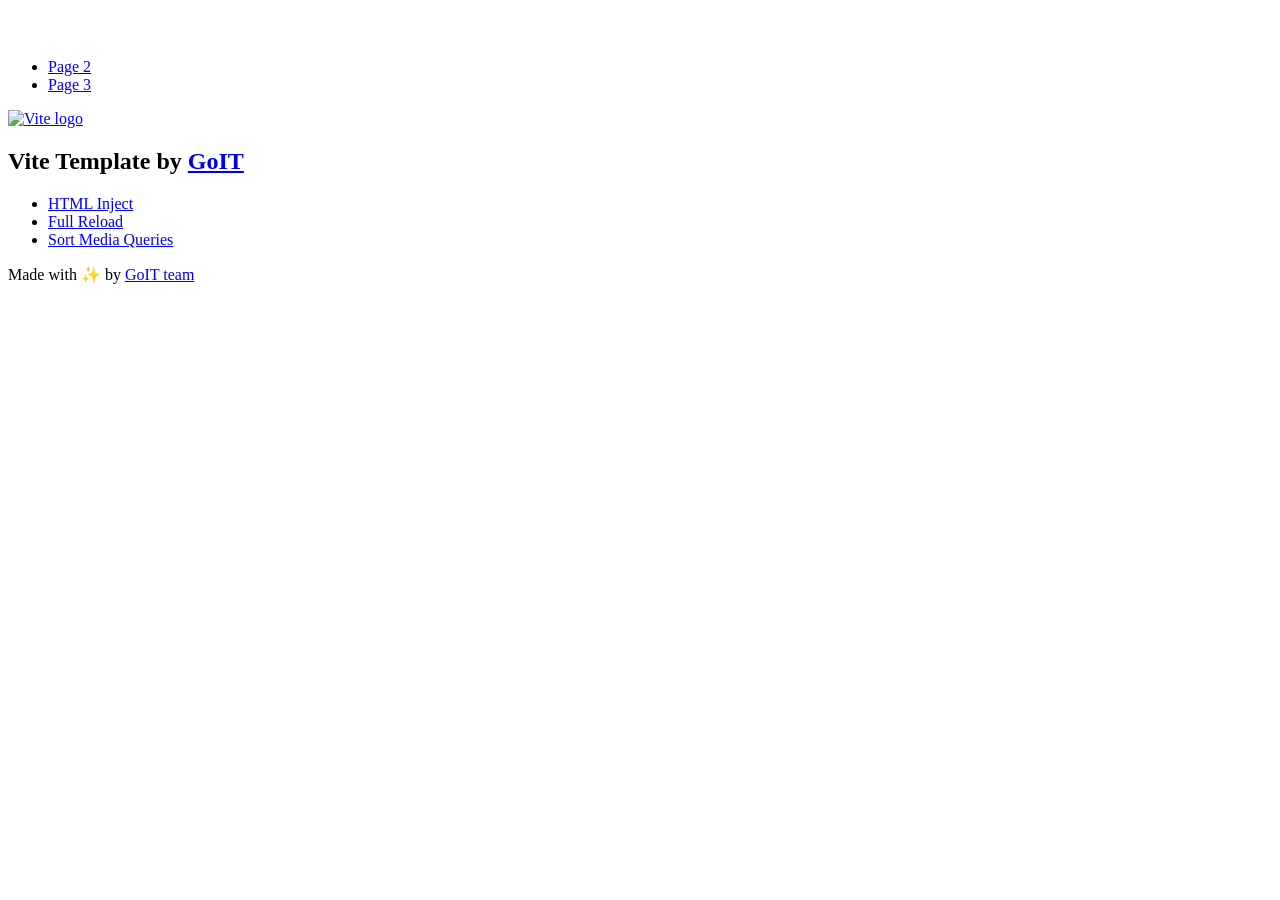
==== index.html @ 99c507c7 "Deploying to gh-pages from @ anastasiialobanovaa/goit-js-hw-10@47bb465cd168de2065d36e6200b1be7e4b6a8" ====
<!DOCTYPE html>
<html lang="en">
  <head>
    <meta charset="UTF-8" />
    <link rel="icon" type="image/svg+xml" href="/vanilla-app-template/favicon.svg" />
    <meta name="viewport" content="width=device-width, initial-scale=1.0" />
    <title>Vanilla App Template</title>
    <script type="module" crossorigin src="/vanilla-app-template/index.js"></script>
    <link rel="stylesheet" crossorigin href="/vanilla-app-template/assets/styles-DvPDDfy5.css">
  </head>
  <body>
    <header class="header">
  <div class="container">
    <nav class="nav">
      <a class="nav-logo" href="./index.html" aria-label="Site logo">
        <svg class="nav-logo-icon" width="100" height="30">
          <use href="/vanilla-app-template/assets/sprite-E8vg0sBb.svg#logo"></use>
        </svg>
      </a>
      <ul class="nav-list">
        <li class="nav-item">
          <a class="nav-link {=$highlight-act}" href="./page-2.html">Page 2</a>
        </li>
        <li class="nav-item">
          <a class="nav-link {=$highlight-curr}" href="./page-3.html">Page 3</a>
        </li>
      </ul>
    </nav>
  </div>
</header>


    <main>
      <!-- Loads the specified .html file -->
      <section class="vite-promo">
  <div class="container">
    <div class="vite-promo-thumb">
      <a
        class="vite-promo-link"
        href="https://vitejs.dev/"
        target="_blank"
        rel="noopener noreferrer"
        aria-label="Link to Vite official website"
        title="Vite.js  build tool"
      >
        <!-- Path to images as from index.html file -->
        <img
          class="pic"
          src="/vanilla-app-template/assets/vite-logo-9o_aqrTe.png"
          alt="Vite logo"
          width="640"
          height="640"
        />
      </a>
    </div>
    <h1 class="main-title">
      <span class="main-title-gradient">Vite</span>
      Template by
      <a
        class="main-title-link"
        href="https://github.com/goitacademy/vanilla-app-template"
        target="_blank"
        rel="noopener noreferrer"
      >
        GoIT
      </a>
    </h1>
  </div>
</section>

      <article class="badges">
  <div class="container">
    <ul class="badges-list">
      <li class="badges-item">
        <a
          class="badges-link"
          href="https://www.npmjs.com/package/vite-plugin-html-inject"
          target="_blank"
          rel="noopener noreferrer"
        >
          HTML Inject
        </a>
      </li>
      <li class="badges-item">
        <a
          class="badges-link"
          href="https://www.npmjs.com/package/vite-plugin-full-reload"
          target="_blank"
          rel="noopener noreferrer"
        >
          Full Reload
        </a>
      </li>
      <li class="badges-item">
        <a
          class="badges-link"
          href="https://www.npmjs.com/package/postcss-sort-media-queries"
          target="_blank"
          rel="noopener noreferrer"
        >
          Sort Media Queries
        </a>
      </li>
    </ul>
  </div>
</article>

    </main>

    <footer class="footer">
  <div class="container">
    <p class="footer-desc">
      Made with ✨ by
      <a
        class="footer-link"
        href="https://goit.global/ua/"
        target="_blank"
        rel="noopener noreferrer"
      >
        GoIT team
      </a>
    </p>
  </div>
</footer>


  </body>
</html>
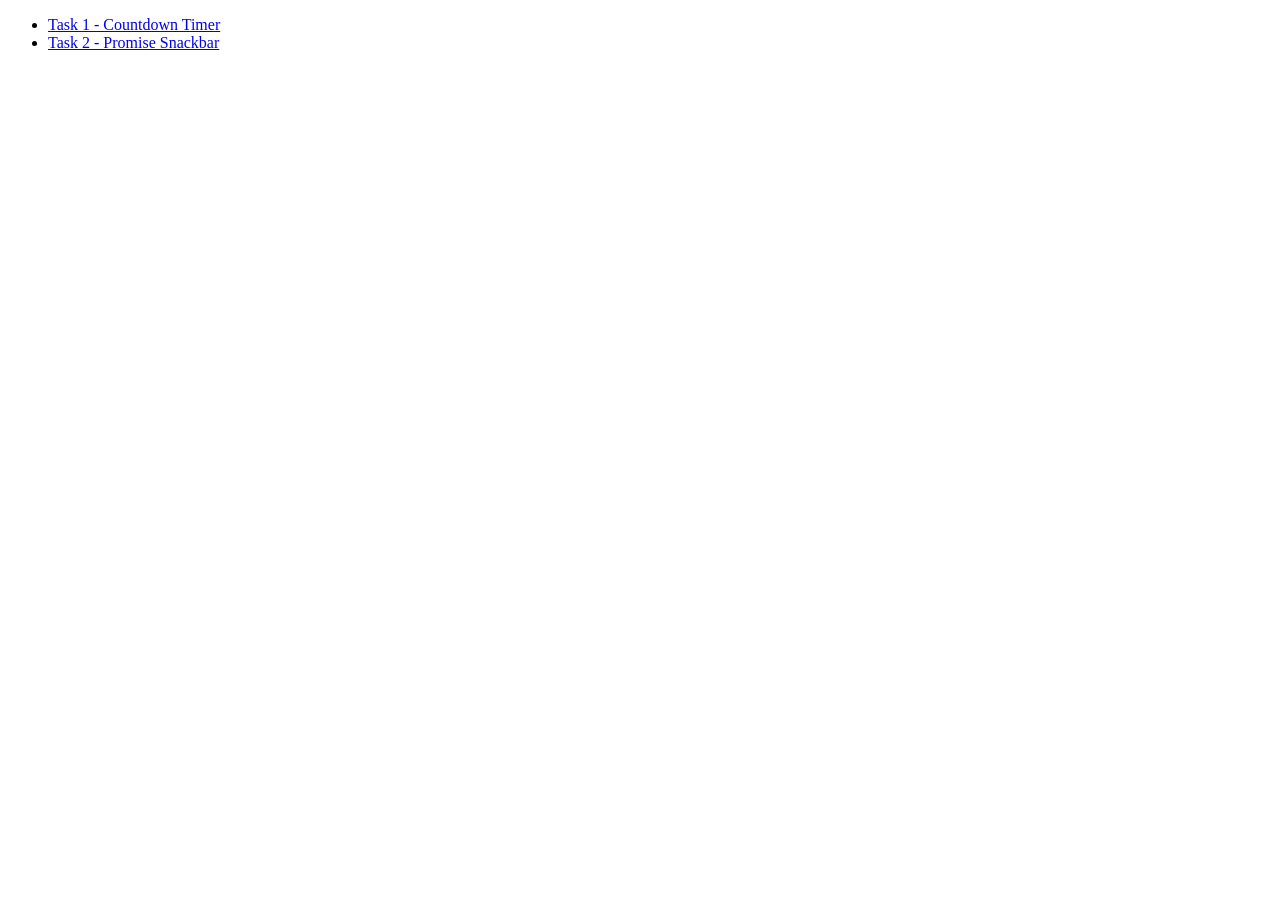
==== commit 64d9e36b: "Deploying to gh-pages from @ anastasiialobanovaa/goit-js-hw-10@3f4beb8ec0793bec4c3e38947c5092abf657b" ====
--- a/index.html
+++ b/index.html
@@ -1,128 +1,24 @@
-<!DOCTYPE html>
+<!doctype html>
 <html lang="en">
   <head>
     <meta charset="UTF-8" />
-    <link rel="icon" type="image/svg+xml" href="/vanilla-app-template/favicon.svg" />
+    <link rel="icon" type="image/svg+xml" href="/favicon.svg" />
     <meta name="viewport" content="width=device-width, initial-scale=1.0" />
     <title>Vanilla App Template</title>
-    <script type="module" crossorigin src="/vanilla-app-template/index.js"></script>
-    <link rel="stylesheet" crossorigin href="/vanilla-app-template/assets/styles-DvPDDfy5.css">
+    <link rel="stylesheet" crossorigin href="/goit-js-hw-10/assets/styles-CrA_LpG1.css">
   </head>
   <body>
-    <header class="header">
-  <div class="container">
-    <nav class="nav">
-      <a class="nav-logo" href="./index.html" aria-label="Site logo">
-        <svg class="nav-logo-icon" width="100" height="30">
-          <use href="/vanilla-app-template/assets/sprite-E8vg0sBb.svg#logo"></use>
-        </svg>
-      </a>
-      <ul class="nav-list">
-        <li class="nav-item">
-          <a class="nav-link {=$highlight-act}" href="./page-2.html">Page 2</a>
-        </li>
-        <li class="nav-item">
-          <a class="nav-link {=$highlight-curr}" href="./page-3.html">Page 3</a>
-        </li>
-      </ul>
-    </nav>
-  </div>
-</header>
-
-
     <main>
-      <!-- Loads the specified .html file -->
-      <section class="vite-promo">
-  <div class="container">
-    <div class="vite-promo-thumb">
-      <a
-        class="vite-promo-link"
-        href="https://vitejs.dev/"
-        target="_blank"
-        rel="noopener noreferrer"
-        aria-label="Link to Vite official website"
-        title="Vite.js  build tool"
-      >
-        <!-- Path to images as from index.html file -->
-        <img
-          class="pic"
-          src="/vanilla-app-template/assets/vite-logo-9o_aqrTe.png"
-          alt="Vite logo"
-          width="640"
-          height="640"
-        />
-      </a>
-    </div>
-    <h1 class="main-title">
-      <span class="main-title-gradient">Vite</span>
-      Template by
-      <a
-        class="main-title-link"
-        href="https://github.com/goitacademy/vanilla-app-template"
-        target="_blank"
-        rel="noopener noreferrer"
-      >
-        GoIT
-      </a>
-    </h1>
-  </div>
-</section>
-
-      <article class="badges">
-  <div class="container">
-    <ul class="badges-list">
-      <li class="badges-item">
-        <a
-          class="badges-link"
-          href="https://www.npmjs.com/package/vite-plugin-html-inject"
-          target="_blank"
-          rel="noopener noreferrer"
-        >
-          HTML Inject
-        </a>
-      </li>
-      <li class="badges-item">
-        <a
-          class="badges-link"
-          href="https://www.npmjs.com/package/vite-plugin-full-reload"
-          target="_blank"
-          rel="noopener noreferrer"
-        >
-          Full Reload
-        </a>
-      </li>
-      <li class="badges-item">
-        <a
-          class="badges-link"
-          href="https://www.npmjs.com/package/postcss-sort-media-queries"
-          target="_blank"
-          rel="noopener noreferrer"
-        >
-          Sort Media Queries
-        </a>
-      </li>
-    </ul>
-  </div>
-</article>
-
+      <nav class="homework-nav">
+        <ul>
+          <li>
+            <a href="./1-timer.html">Task 1 - Countdown Timer</a>
+          </li>
+          <li>
+            <a href="./2-snackbar.html">Task 2 - Promise Snackbar</a>
+          </li>
+        </ul>
+      </nav>
     </main>
-
-    <footer class="footer">
-  <div class="container">
-    <p class="footer-desc">
-      Made with ✨ by
-      <a
-        class="footer-link"
-        href="https://goit.global/ua/"
-        target="_blank"
-        rel="noopener noreferrer"
-      >
-        GoIT team
-      </a>
-    </p>
-  </div>
-</footer>
-
-
   </body>
 </html>
